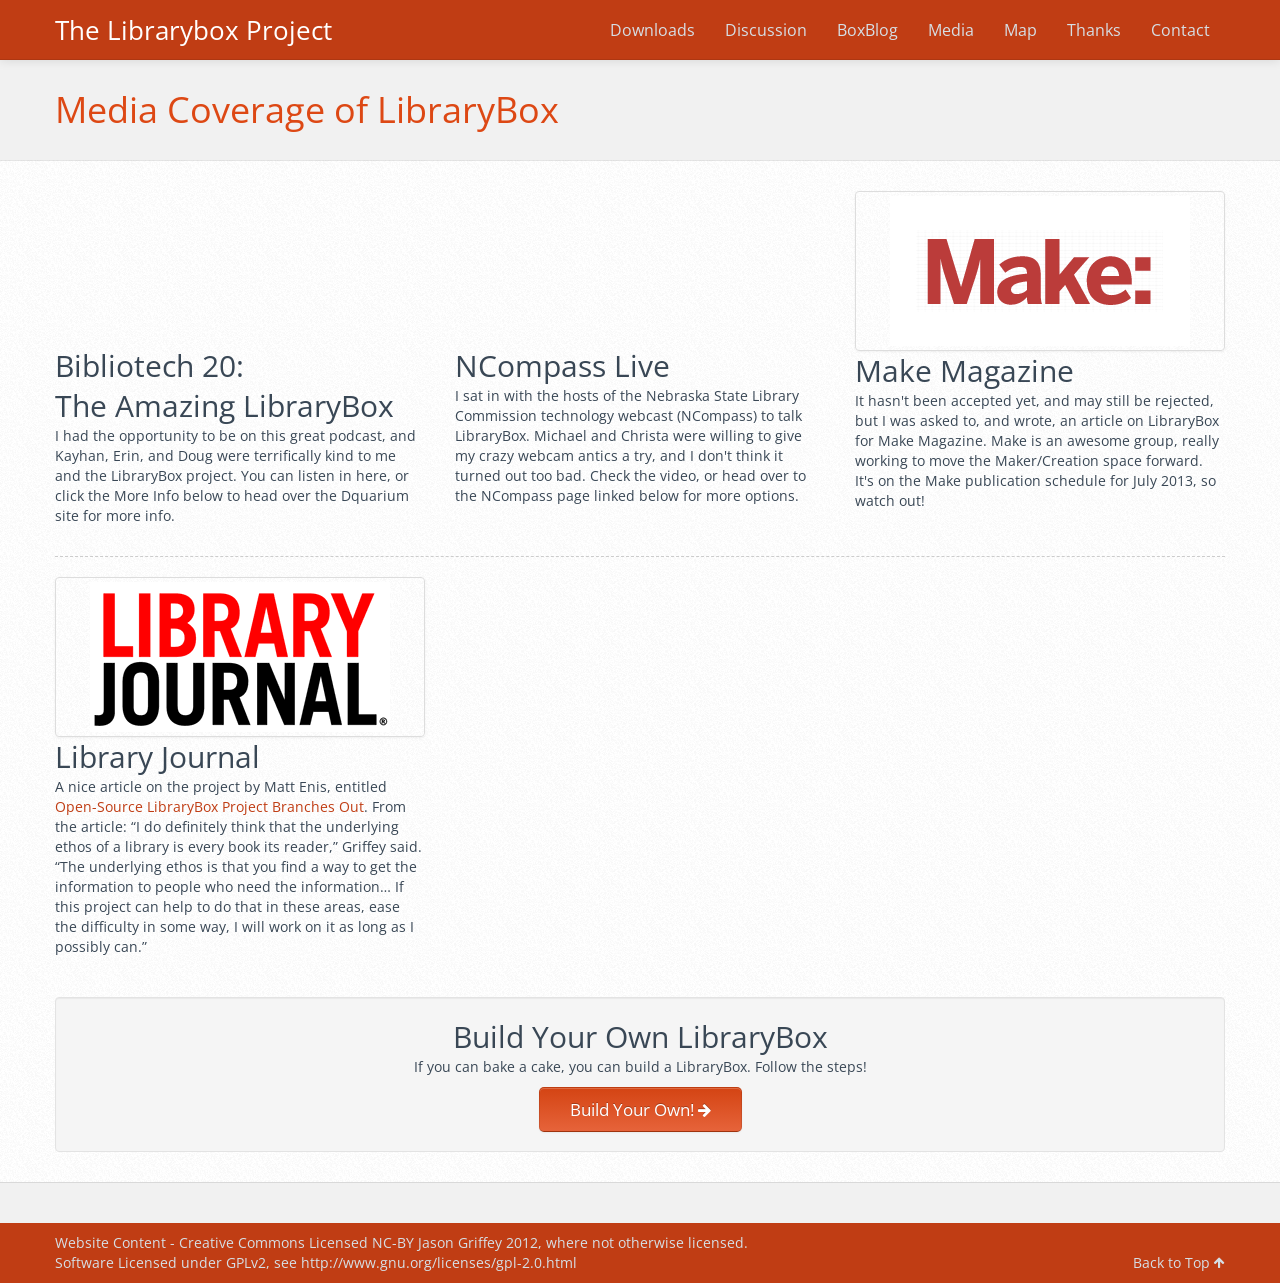
==== media.html @ 7806c9df "Sync to reset repo - sorry gang" ====
<!DOCTYPE html>
<html lang="en">
  <head>
    <meta charset="utf-8">
    <title>LibraryBox | Media</title>
    <meta name="viewport" content="width=device-width, initial-scale=1.0">
    <meta name="description" content="">
    <meta name="author" content="Evan Clemente">
    <link href="css/bootstrap.css" rel="stylesheet">
	<link href="css/bootstrap-responsive.css" rel="stylesheet">
	<link href="css/font-awesome.css" rel="stylesheet">
	<link href='http://fonts.googleapis.com/css?family=Open+Sans' rel='stylesheet' type='text/css'>
	<!--[if lt IE 8]>
	  <link href="css/font-awesome-ie7.css" rel="stylesheet">
    <![endif]-->
    <link href="css/base.css" rel="stylesheet">
	<link href="css/orange.css" rel="stylesheet">
    <!--[if lt IE 9]>
      <script src="http://html5shim.googlecode.com/svn/trunk/html5.js"></script>
    <![endif]-->
    <link rel="shortcut icon" href="img/ico/favicon.ico">
    <link rel="apple-touch-icon-precomposed" sizes="144x144" href="img/ico/favicon.ico">
    <link rel="apple-touch-icon-precomposed" sizes="114x114" href="img/ico/favicon.ico">
    <link rel="apple-touch-icon-precomposed" sizes="72x72" href="img/ico/favicon.ico">
    <link rel="apple-touch-icon-precomposed" href="img/ico/favicon.ico">
  </head>

  <body>

	<div class="navbar navbar-fixed-top">
      <div class="navbar-inner">
        <div class="container">
          <a class="btn btn-primary btn-dropnav" data-toggle="collapse" data-target=".nav-collapse">
            <span class="icon-bar"></span>
            <span class="icon-bar"></span>
            <span class="icon-bar"></span>
          </a>		
             <a class="brand" href="index.html">The Librarybox Project</a>
		  <div class="nav-collapse collapse">
            <ul class="nav pull-right">
              <li><a href="./downloads.html">Downloads</a></li>
            <li><a href="./group.html">Discussion</a></li>
            <li><a href="http://jasongriffey.net/boxblog/">BoxBlog</a></li>
            <li><a href="./media.html">Media</a></li>
            <li><a href="./map.html">Map</a></li>
            <li><a href="./thanks.html">Thanks</a></li>
              <li><a href="./contact.php">Contact</a></li>
            
            </ul>
		  </div>
        </div>
      </div>
    </div>
	
	<div id="header">
	  <div class="container">  
	    <div class="row">
		  <div class="span12">
		    <h1>Media Coverage of LibraryBox</h1>
		  </div>
		</div>
	  </div>
	</div>

	<div id="content">
	  <div class="container">			
	    <div class="row">
		  <div class="span4">
			
			 <iframe width="100%" height="150" scrolling="no" frameborder="no" src="http://w.soundcloud.com/player/?url=http%3A%2F%2Fapi.soundcloud.com%2Ftracks%2F44266155&show_artwork=true&show_artwork=true&auto_play=false&color=0678be&callback=reqwest_0&_=1347679676215"></iframe>
				
			<h2 class="sub">Bibliotech 20: <br />The Amazing LibraryBox</h2>
			<p>I had the opportunity to be on this great podcast, and Kayhan, Erin, and Doug were terrifically kind to me and the LibraryBox project. You can listen in here, or click the More Info below to head over the Dquarium site for more info.</p>
		  </div>
		  <div class="span4">
			<iframe width="100%" height="150" src="http://www.youtube.com/embed/sldcEwQKfb0?rel=0" frameborder="0" allowfullscreen></iframe>
			<h2 class="sub">NCompass Live</h2>
			<p>I sat in with the hosts of the Nebraska State Library Commission technology webcast (NCompass) to talk LibraryBox. Michael and Christa were willing to give my crazy webcam antics a try, and I don't think it turned out too bad. Check the video, or head over to the NCompass page linked below for more options.</p>
		  </div>
		  <div class="span4">
			<a class="thumbnail" href="">
			  <img alt="image" src="./img/make.png">
			</a>
			<h2 class="sub">Make Magazine</h2>
			<p>It hasn't been accepted yet, and may still be rejected, but I was asked to, and wrote, an article on LibraryBox for Make Magazine. Make is an awesome group, really working to move the Maker/Creation space forward. It's on the Make publication schedule for July 2013, so watch out!</p>
		  </div>		  
		</div>
		<hr class="dashed">
	    <div class="row">
	     <div class="span4">
			<a class="thumbnail" href="">
			  <img alt="image" src="./img/libraryjournal.png">
			</a>
			<h2 class="sub">Library Journal</h2>
			<p>A nice article on the project by Matt Enis, entitled <a href="http://www.thedigitalshift.com/2012/07/digital-libraries/open-source-librarybox-project-branches-out/">Open-Source LibraryBox Project Branches Out</a>. From the article: “I do definitely think that the underlying ethos of a library is every book its reader,” Griffey said. “The underlying ethos is that you find a way to get the information to people who need the information… If this project can help to do that in these areas, ease the difficulty in some way, I will work on it as long as I possibly can.”</p>
		  </div>	
		 <!-- <div class="span4">
			<a class="thumbnail" href="">
			  <img alt="image" src="./img/market.jpeg">
			</a>		
			<h2 class="sub">Community</h2>
			<p>In any situation where Internet access is questionable, LibraryBox can fill in the gaps of digital delivery of information. Put a LibraryBox on your library's Bookmobile, and serve ebooks to your patrons as you drive around. Take a LibraryBox with you to your community's Farmer's Market and provide instant access to books, pictures, music, and more.</p>
		  </div>
		  <div class="span4">
			<a class="thumbnail" href="">
			  <img alt="image" src="./img/hurricance.jpeg">
			</a>
			<h2 class="sub">Emergency</h2>
			<p>In an emergency situation, regular communication channels may be interrupted. In the case of a serious natural disaster such as a hurricane, forest fire, or tornado, some areas may be without power and Internet for extended periods. LibraryBox can provide access to emergency response information to individuals in these situations cheaply and quickly.</p>
		  </div>-->
		 	  
		</div>
	    <div class="row">
		  <div class="span12">
		    <div class="callout well">
			  <h2>Build Your Own LibraryBox</h2>
			  <p>If you can bake a cake, you can build a LibraryBox. Follow the steps!</p>
			  <a href="./MR3020.html" class="btn btn-primary btn-action">Build Your Own! <i class="icon-arrow-right"></i></a>		  
			</div>
		  </div>		  
		</div>				
	  </div>
	</div>

	<div id="footer">
	<!--  <div class="container">
	    <div class="row">
		  <div class="span3">
			<h3>Quick Links</h3>
			<ul>
			  <li><a href="#">Home</a></li>
			  <li><a href="#">About Us</a></li>
			  <li><a href="#">Features</a></li>
			  <li><a href="#">Pricing</a></li>
			</ul>			
		  </div>
		  <div class="span3">		
			<h3>Company</h3>
			<ul>
			  <li><a href="#">Privacy Policy</a></li>
			  <li><a href="#">Terms of Use</a></li>
			  <li><a href="#">FAQ</a></li>
			</ul>	
		  </div>
		  <div class="span3">
			<h3>We're Social</h3>
			<ul>
			  <li><a href="#">Facebook</a></li>
			  <li><a href="#">Twitter</a></li>
			  <li><a href="#">Google &#43;</a></li>
			</ul>		  
		  </div>
		  <div class="span3">
			<h3>Subscribe</h3>
			<p>Subscribe to our newsletter and stay up to date with the latest news and deals!</p>			
		    <form>
              <input class="span3" type="text" placeholder="Your Email" name="subscribe">
			  <button class="btn btn-primary">Subscribe</button>
			</form>
		  </div>		  
		</div>	  
      </div>	  -->
    </div>	

	<div id="copywrite">
	  <div class="container">
	    <div class="row">
		  <div class="span12">
		    <p>Website Content - Creative Commons Licensed NC-BY Jason Griffey 2012, where not otherwise licensed.<br />Software Licensed under GPLv2, see http://www.gnu.org/licenses/gpl-2.0.html <span id="totop" class="pull-right">Back to Top <i class="icon-arrow-up"></i></span></p>			
		  </div>		  
		</div>	  
      </div>	  
    </div>


    <script src="https://ajax.googleapis.com/ajax/libs/jquery/1.8.2/jquery.min.js"></script>
	<script>window.jQuery || document.write('<script src="js/jquery-1.8.2.min.js"><\/script>')</script>
    <script src="js/bootstrap.min.js"></script>
	<script>
	$(document).ready(function(){
      $("#totop").click(function () {
		$("body, html").animate({
		  scrollTop: 0
	    }, 300);
		return false;
	  }); 
	});
	</script>	
	
	<script type="text/javascript">

  var _gaq = _gaq || [];
  _gaq.push(['_setAccount', 'UA-34754517-1']);
  _gaq.push(['_trackPageview']);

  (function() {
    var ga = document.createElement('script'); ga.type = 'text/javascript'; ga.async = true;
    ga.src = ('https:' == document.location.protocol ? 'https://ssl' : 'http://www') + '.google-analytics.com/ga.js';
    var s = document.getElementsByTagName('script')[0]; s.parentNode.insertBefore(ga, s);
  })();

</script>
	
  </body>

</html>
---- css/base.css ----
/*!
 * Bounce Template v2.0
 *
 * Built with Bootstrap v2.1.1
 * http://twitter.github.com/bootstrap
 */

/* General
-------------------------------------------------- */
* {
    font-weight: normal !important;
}
body {
	position: relative;
    padding-top: 60px;
	font-family: 'Open Sans',Helvetica,Arial,sans-serif;
}
hr.dashed {
    border-bottom: 1px dashed #CCCCCC;
    border-top: medium none;
}
.modal-flat {
    margin-top: 10px;
    position: relative;
	z-index: 0;
}

/* Typography
-------------------------------------------------- */
body, button {
	font-family: 'Open Sans',Helvetica,Arial,sans-serif;
}
.txt-lefty {
    text-align: left;
}
.txt-middle {
    text-align: center;
}
.txt-righty {
    text-align: right;
}

/* Buttons
-------------------------------------------------- */
.btn-action {
	-webkit-border-radius: 5px;
	-moz-border-radius: 5px;
	border-radius: 5px;
    font-size: 17px;
    line-height: normal;
    padding: 10px 30px;
}
.btn-flat {
	-webkit-border-radius: 0px;
	-moz-border-radius: 0px;
	border-radius: 0px;
}
.btn-pillbox {
	-webkit-border-radius: 14px;
	-moz-border-radius: 14px;
	border-radius: 14px;
}

/* Navbar
-------------------------------------------------- */
.navbar-fixed-top {
    margin-bottom: 0;
}
.navbar-inner {
	border-bottom: 0 none;
	-webkit-box-shadow: 0 1px 2px rgba(0, 0, 0, 0.5);
	-moz-box-shadow: 0 1px 2px rgba(0, 0, 0, 0.5);
	box-shadow: 0 1px 2px rgba(0, 0, 0, 0.5);
    filter: none;
    padding: 10px 0;
}
.navbar .brand {
    font-size: 26px;
	text-shadow: none;
}
.navbar .nav > li > a {
	font-size: 16px;
	font-weight: normal;
    text-shadow: none;
	-webkit-transition: all .2s linear;
	-moz-transition: all .2s linear;
	-ms-transition: all .2s linear;
	-o-transition: all .2s linear;
	transition: all .2s linear;	
}
.navbar .nav > li > a:hover {
	-moz-transform: translateY(-5px);
	-webkit-transform: translateY(-5px);
	-o-transform: translateY(-5px);
	-ms-transform: translateY(-5px);
	transform: translateY(-5px);		
}
.navbar .nav > li.active > a,
.navbar .nav > li.active:hover > a,
.navbar .nav > .active > a,
.navbar .nav > .active > a:hover,
.navbar .nav > .active > a:focus {
    padding-bottom: 4px;
	-webkit-box-shadow: none;
	box-shadow: none;
	-moz-box-shadow: none;
}
.btn-dropnav {
    float: right;
    margin-left: 5px;
    margin-right: 5px;
    padding: 7px 10px;
	display: none;
}
.btn-dropnav .icon-bar {
    background-color: #F5F5F5;
	-webkit-box-shadow: 0 1px 0 rgba(0, 0, 0, 0.25);
	-moz-box-shadow: 0 1px 0 rgba(0, 0, 0, 0.25);	
    box-shadow: 0 1px 0 rgba(0, 0, 0, 0.25);
    display: block;
    height: 2px;
    width: 18px;
}
.btn-dropnav .icon-bar + .icon-bar {
    margin-top: 3px;
}

/* Landing
-------------------------------------------------- */
#landing {
    padding: 30px 0;
}
#landing .js-video iframe {
	-webkit-box-shadow: 0 0 15px 0 rgba(0, 0, 0, 0.2);
	-moz-box-shadow: 0 0 15px 0 rgba(0, 0, 0, 0.2);
    box-shadow: 0 0 15px 0 rgba(0, 0, 0, 0.2);
}
#landing .carousel {
    margin-bottom: 0;
}
#landing .carousel .item > img {
    margin: 0 auto;
}
#landing .carousel-control {
    background: none repeat scroll 0 0 transparent;
    border: medium none;
	-webkit-border-radius: 0px;
	-moz-border-radius: 0px;
	border-radius: 0px;
    font-size: 30px;
    height: auto;
    margin-top: 0;
    opacity: 1;
    top: 50%;
    width: auto;
}
#landing .carousel-control.left {
    left: -17px;
}
#landing .carousel-control.right {
    right: -17px;
}
#landing .carousel-control:hover {
    opacity: 1;
}

/* Call to Action Headline
-------------------------------------------------- */
#headline {
    padding: 20px 0;
}
#headline p {
    margin: 5px 0;
}

/* Page Header
-------------------------------------------------- */
#header {
    padding: 30px 0;
}

/* Main Content
-------------------------------------------------- */
#content {
	padding: 30px 0;
}
.icon_wrapper {
    display: block;
    height: 50px;
}
.icon_wrapper i {
    font-size: 50px;
	-webkit-transition: all .2s linear;
	-moz-transition: all .2s linear;
	-ms-transition: all .2s linear;
	-o-transition: all .2s linear;
	transition: all .2s linear;	
	display: inline-block;
	line-height: normal;
}
.bouncy:hover i {
	-moz-transform: translateY(-5px);
	-webkit-transform: translateY(-5px);
	-o-transform: translateY(-5px);
	-ms-transform: translateY(-5px);
	transform: translateY(-5px);	
}

/* Callout / Call to Action
-------------------------------------------------- */
.callout {
    margin: 30px 0 0;
	text-align: center;
}

/* Pricing Tables
-------------------------------------------------- */
.product-plan {
	-webkit-border-radius: 4px;
	-moz-border-radius: 4px;
	border-radius: 4px;
}
ul.plans {
    margin: 0;
}
.product-plan .name {
	-webkit-border-top-left-radius: 4px;
	-webkit-border-top-right-radius: 4px;
	-moz-border-radius-topleft: 4px;
	-moz-border-radius-topright: 4px;
	border-top-left-radius: 4px;
	border-top-right-radius: 4px;
    text-align: center;
}
.product-plan .name h3 {
    display: inline-table;
    font-size: 30px;
    padding: 15px 0;
}
.product-plan .price {
    text-align: center;
}
.product-plan .price h3 {
    font-size: 30px;
    padding: 10px 0;
}
.product-plan .price h3 small {
    vertical-align: bottom;
}
.product-plan .feature h4 {
    padding: 15px;
}
.product-plan .action {
    padding: 20px;
    text-align: center;
}
.product-plan.popular {
	-webkit-box-shadow: 0 0 15px 0 rgba(0, 0, 0, 0.2);
	-moz-box-shadow: 0 0 15px 0 rgba(0, 0, 0, 0.2);
    box-shadow: 0 0 15px 0 rgba(0, 0, 0, 0.2);
}

/* Meet the Team
-------------------------------------------------- */
#team ul {
    display: inline-block;
    position: relative;
    right: 0;
    top: 0;
}
#team li {
    float: left;
    line-height: 20px;
}
#team li a {
    display: block;
    float: none;
    font-size: 28px;
    text-decoration: none;
}
#team li a.facebook {
    color: #3B5998;
}
#team li a.twitter {
    color: #0084B4;
}
#team i {
    width: 1em;
}

/* Footer
-------------------------------------------------- */
#footer {
    padding: 20px 0;
}
#footer h3  {
    margin-bottom: 5px;
	text-transform: uppercase;
}
#footer ul {
    list-style: none outside none;
    margin: 0;
}
#footer li {
    padding: 0 0 5px;
}
#footer a {
	-webkit-transition: all .2s linear;
	-moz-transition: all .2s linear;
	-ms-transition: all .2s linear;
	-o-transition: all .2s linear;
	transition: all .2s linear;			
}
#footer a:hover {
	padding-left: 5px;	
	text-decoration: underline;	
}

/* Copywrite
-------------------------------------------------- */
#copywrite p {
    padding: 10px 0;
	margin: 0;
}
#totop {
    cursor: pointer;
}  

/* Mobile Defaults
------------------------- */
@media (max-width: 979px) {
  body {
    padding-top: 0;
	overflow-x: hidden;
  }
  .navbar .btn-dropnav {
    display: block;
  }
  .navbar .nav-collapse .nav > li > a {
    display: inline-block;
  }
  .navbar .nav-collapse.nav .active > a {
    margin-left: 5px;
  } 
  .navbar .nav-collapse .nav > li.active > a,
  .navbar .nav-collapse .nav > li.active:hover > a,  
  .navbar .nav-collapse .nav .active > a,
  .navbar .nav-collapse .nav .active > a:hover,
  .navbar .nav-collapse .nav .active > a:focus {
	border-bottom: medium none;
	padding: 9px 15px;
	-moz-transform: translateX(0px);
	-webkit-transform: translateX(0px);
	-o-transform: translateX(0px);
	-ms-transform: translateX(0px);
	transform: translateX(0px);		
  }
  .navbar .nav-collapse .nav > li > a:hover {
	-moz-transform: translateX(5px);
	-webkit-transform: translateX(5px);
	-o-transform: translateX(5px);
	-ms-transform: translateX(5px);
	transform: translateX(5px);	
  }
  #landing,
  #header,
  #content {
    margin-left: -20px;
    margin-right: -20px;
	padding: 30px 20px;
  }
  .product-plan .feature .pull-right {
	float: none;
  }
  #headline,
  #footer {
    margin-left: -20px;
    margin-right: -20px;
	padding: 20px;
  }
  #copywrite {
    margin-left: -20px;
    margin-right: -20px;
	padding: 0 20px;
  }   
}

/* Tablets to Phones
------------------------- */
@media (max-width: 767px) {
  #landing,
  #header,
  #content,
  #footer {
	text-align: center;
  }
  .modal-flat {
    left: 0;
    margin-top: 10px;
    position: relative;
    right: 0;
    top: 0;
    width: auto;
  }
  .product-plan {
    margin-bottom: 10px;
  }
  #footer {
    display: none;
  }  
}
---- css/orange.css ----
/*!
 * Bounce Template v2.0 - Blue
 *
 * Built with Bootstrap v2.1.1
 * http://twitter.github.com/bootstrap
 */

/* General
-------------------------------------------------- */
body {
	background: url("../img/noise.png") repeat scroll 0 0 #FFFFFF;	
}

/* Navbar
-------------------------------------------------- */
.navbar-inner {
    background: none repeat scroll 0 0 #c03d14;
}
.navbar .brand {
    color: #FFFFFF;
}
.navbar .nav > li > a {
    color: #D6DFE5;
}
.navbar .nav > li > a:hover {
    color: #FFFFFF;	
}
.navbar .nav > li.active > a,
.navbar .nav > li.active:hover > a,
.navbar .nav > .active > a,
.navbar .nav > .active > a:hover,
.navbar .nav > .active > a:focus {
    background: none repeat scroll 0 0 transparent;
    border-bottom: 2px solid #308CCF;
    color: #FFFFFF;
}

/* Landing
-------------------------------------------------- */
#landing {
    background: none repeat scroll 0 0 #F1F1F1;
}
#landing h1 {
    color: #c03d14;
}
#landing p {
    color: #394755;
}
#landing .carousel-control {
    color: #0088CC;
}
#landing .carousel-control:hover {
    color: #17405E;
}

/* Call to Action Headline
-------------------------------------------------- */
#headline {
    background: none repeat scroll 0 0 #dd4814;
    color: #FFFFFF;
}

/* Page Header
-------------------------------------------------- */
#header {
    background: none repeat scroll 0 0 #F1F1F1;
}
#header h1 {
    color: #dd4814;
}

/* Main Content
-------------------------------------------------- */
#content {
    background: url("../img/noise.png") repeat scroll 0 0 #FFFFFF;
    border-top: 1px solid rgba(0, 0, 0, 0.1);
    color: #394755;
}
.bouncy:hover i {
    color: #c03d14;
}

/* Pricing Tables
-------------------------------------------------- */
.product-plan {
    background: none repeat scroll 0 0 #FFFFFF;
    border: 1px solid #CCCCCC;
}
ul.plans {
    margin: 0;
}
.product-plan .name {
    background: none repeat scroll 0 0 #394755;
    border-bottom: 1px solid rgba(0, 0, 0, 0.2);
}
.product-plan .name h3 {
    color: #D6DFE5;
    text-shadow: 0 2px 0 rgba(0, 0, 0, 0.5);
}
.product-plan .price {
    background: none repeat scroll 0 0 #F1F1F1;
    border-bottom: 1px solid #CCCCCC;
    border-top: 1px solid rgba(255, 255, 255, 0.8);
}
.product-plan .price h3 {
    color: #308CCF;
}
.product-plan .feature {
    background: none repeat scroll 0 0 #FFFFFF;
    border-bottom: 1px solid #CCCCCC;
}
.product-plan .action {
    background: none repeat scroll 0 0 #F1F1F1;
}
.product-plan.popular .name {
	background: none repeat scroll 0 0 #308CCF;
	color: #FFFFFF;
}
.product-plan.popular .name h3 {
	color: #FFFFFF;
}

/* Meet the Team
-------------------------------------------------- */
#team.thumbnail {
    background: none repeat scroll 0 0 #FFFFFF;
}

/* Footer
-------------------------------------------------- */
#footer {
	background: none repeat scroll 0 0 #F1F1F1;
	border-top: 1px solid rgba(0, 0, 0, 0.1);
    color: #17405E;
}
#footer h3  {
    color: #308CCF;
}
#footer a {
    color: #17405E;	
}
#footer a:hover {
    color: #333333;
}

/* Copywrite
-------------------------------------------------- */
#copywrite {
	background: none repeat scroll 0 0 #c03d14;
    color: #D6DFE5;
}

/* Mobile Defaults
------------------------- */
@media (max-width: 979px) {
  .navbar .nav-collapse .nav > li.active > a,
  .navbar .nav-collapse .nav > li.active:hover > a,  
  .navbar .nav-collapse .nav .active > a,
  .navbar .nav-collapse .nav .active > a:hover,
  .navbar .nav-collapse .nav .active > a:focus {
    background-color: #c03d14;	
  }
  .navbar .nav-collapse .nav > li > a:hover {
    background-color: #308CCF;
  }
  .product-plan .feature .pull-right {
    color: #308CCF;
  }
}
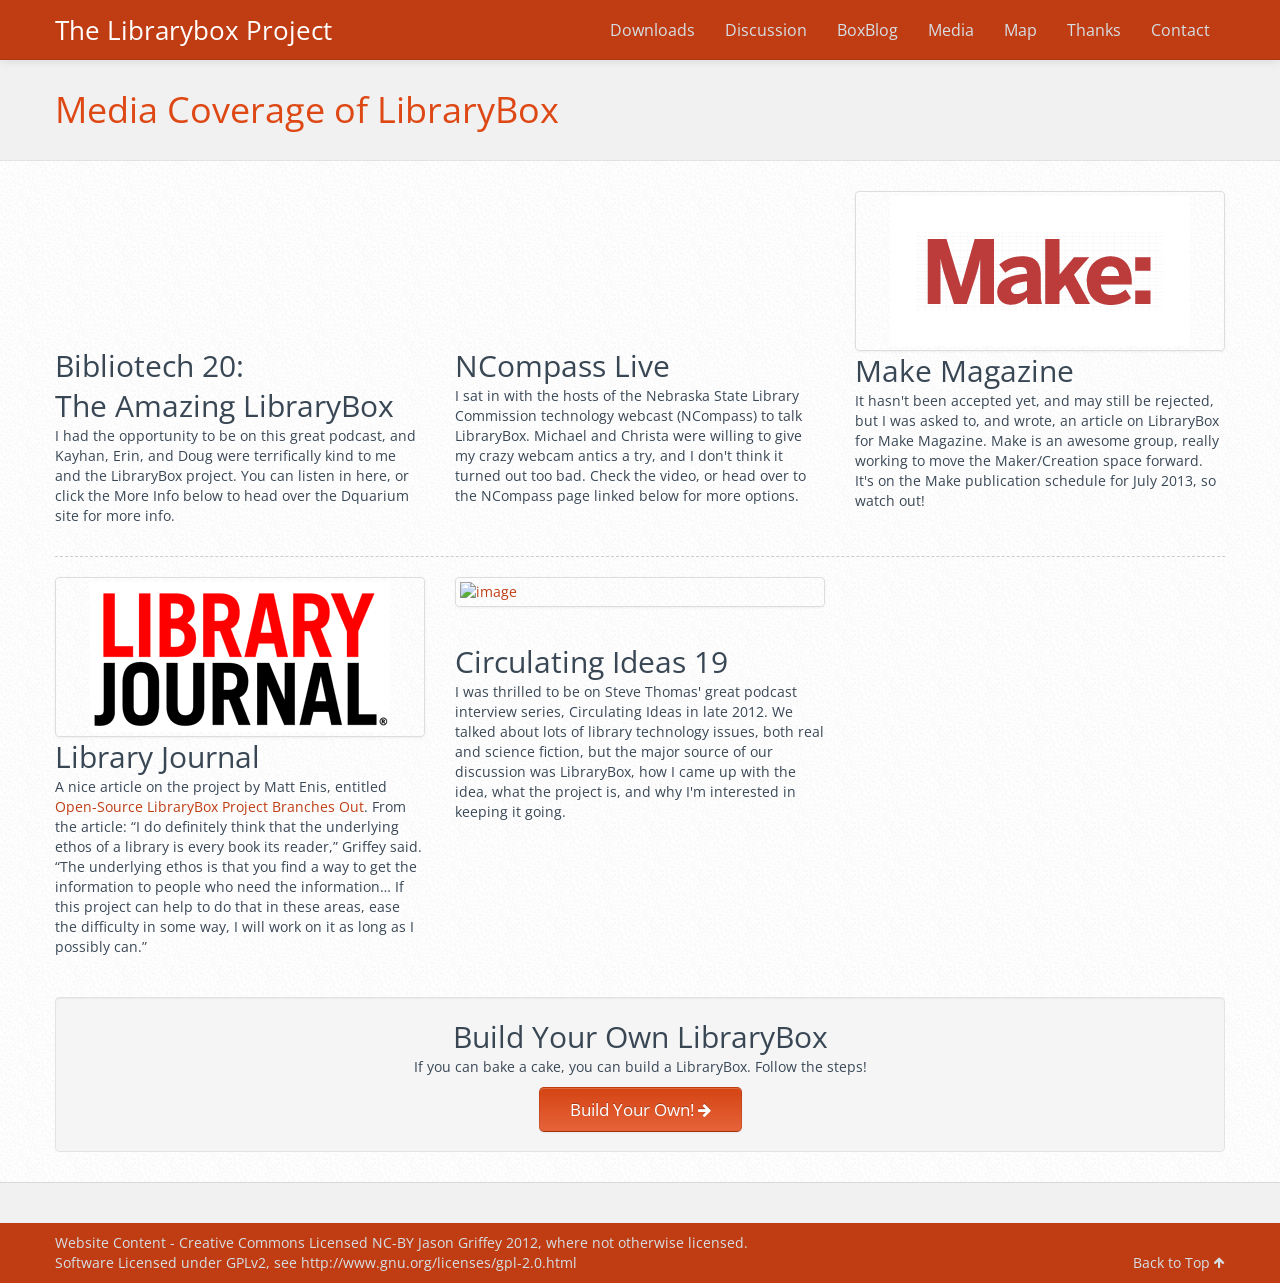
==== commit df631066: "Updated Media to include Circulating Ideas podcast appearance" ====
--- a/media.html
+++ b/media.html
@@ -78,7 +78,7 @@
 			<p>I sat in with the hosts of the Nebraska State Library Commission technology webcast (NCompass) to talk LibraryBox. Michael and Christa were willing to give my crazy webcam antics a try, and I don't think it turned out too bad. Check the video, or head over to the NCompass page linked below for more options.</p>
 		  </div>
 		  <div class="span4">
-			<a class="thumbnail" href="">
+			<a class="thumbnail" href="http://makezine.com/">
 			  <img alt="image" src="./img/make.png">
 			</a>
 			<h2 class="sub">Make Magazine</h2>
@@ -88,20 +88,22 @@
 		<hr class="dashed">
 	    <div class="row">
 	     <div class="span4">
-			<a class="thumbnail" href="">
+			<a class="thumbnail" href="http://www.thedigitalshift.com/2012/07/digital-libraries/open-source-librarybox-project-branches-out/">
 			  <img alt="image" src="./img/libraryjournal.png">
 			</a>
 			<h2 class="sub">Library Journal</h2>
 			<p>A nice article on the project by Matt Enis, entitled <a href="http://www.thedigitalshift.com/2012/07/digital-libraries/open-source-librarybox-project-branches-out/">Open-Source LibraryBox Project Branches Out</a>. From the article: “I do definitely think that the underlying ethos of a library is every book its reader,” Griffey said. “The underlying ethos is that you find a way to get the information to people who need the information… If this project can help to do that in these areas, ease the difficulty in some way, I will work on it as long as I possibly can.”</p>
 		  </div>	
-		 <!-- <div class="span4">
-			<a class="thumbnail" href="">
-			  <img alt="image" src="./img/market.jpeg">
-			</a>		
-			<h2 class="sub">Community</h2>
-			<p>In any situation where Internet access is questionable, LibraryBox can fill in the gaps of digital delivery of information. Put a LibraryBox on your library's Bookmobile, and serve ebooks to your patrons as you drive around. Take a LibraryBox with you to your community's Farmer's Market and provide instant access to books, pictures, music, and more.</p>
-		  </div>
-		  <div class="span4">
+		<div class="span4">
+			<a class="thumbnail" href="http://www.circulatingideas.com/2012/12/episode-nineteen-jason-griffey.html">
+			  <img alt="image" src="./img/CI1.jpg">
+			</a>
+			 <iframe src="http://archive.org/embed/CirculatingIdeas19" width="100%" height="30" frameborder="0"></iframe>
+				
+			<h2 class="sub">Circulating Ideas 19</h2>
+			<p>I was thrilled to be on Steve Thomas' great podcast interview series, Circulating Ideas in late 2012. We talked about lots of library technology issues, both real and science fiction, but the major source of our discussion was LibraryBox, how I came up with the idea, what the project is, and why I'm interested in keeping it going.</p>
+		  </div>
+		 <!--   <div class="span4">
 			<a class="thumbnail" href="">
 			  <img alt="image" src="./img/hurricance.jpeg">
 			</a>
